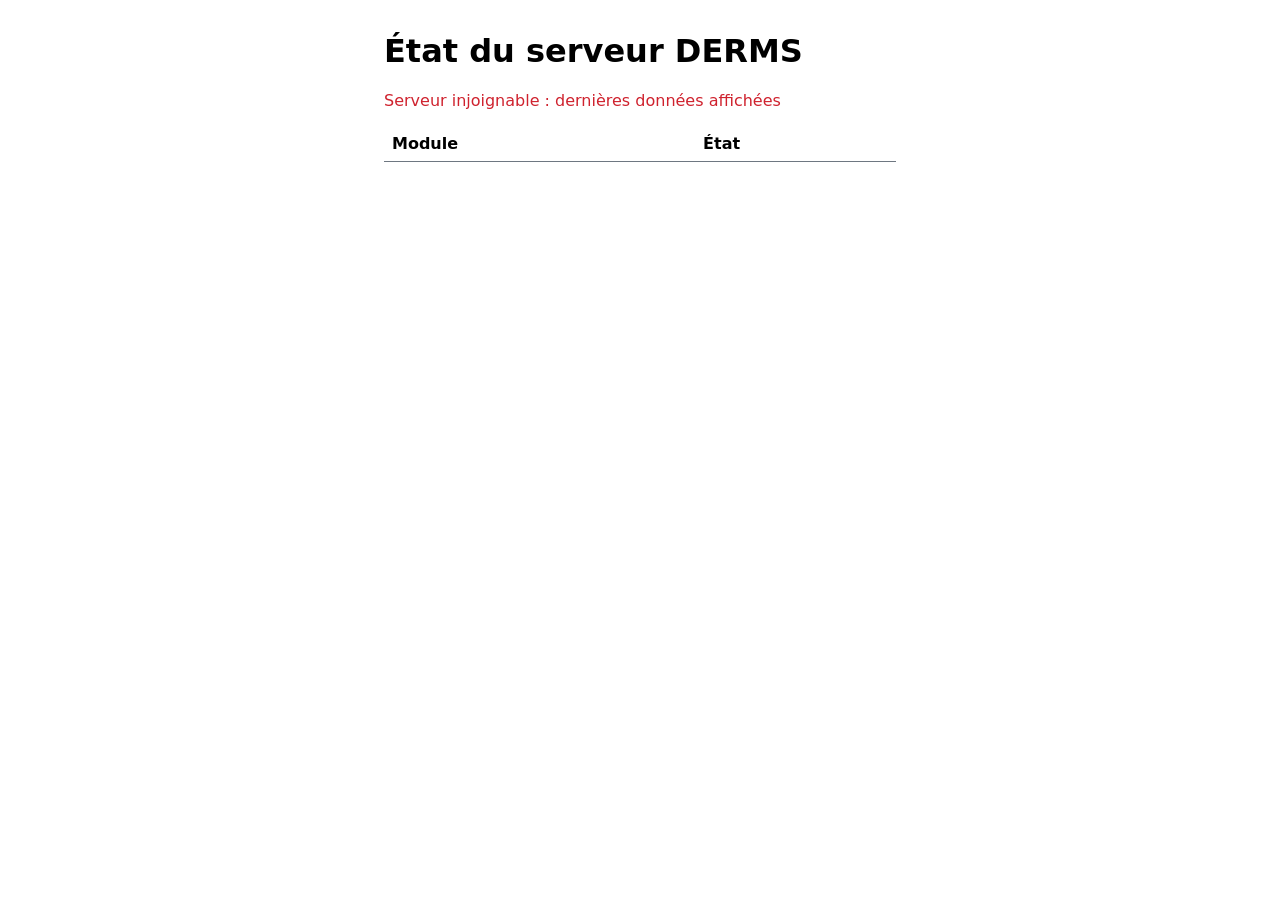
==== derms/interface_ui/static/index.html @ 64d359e1 "Remodelage API" ====
<!doctype html>
<!--
  Interface opérateur du DERMS.
  Page fixe : les données viennent de l'API JSON du serveur (/api/...), lue par app.js.
  Aucune ressource externe : la page fonctionne sans Internet (G-002).
-->
<html lang="fr">
  <head>
    <meta charset="utf-8" />
    <meta name="viewport" content="width=device-width, initial-scale=1" />
    <title>DERMS EDGECS</title>
    <link rel="stylesheet" href="style.css" />
    <script src="app.js" defer></script>
  </head>
  <body>
    <h1>État du serveur DERMS</h1>
    <p id="resume" class="neutre">Chargement…</p>
    <table>
      <thead>
        <tr><th>Module</th><th>État</th></tr>
      </thead>
      <tbody id="modules"></tbody>
    </table>
    <p id="mise-a-jour" class="neutre"></p>
  </body>
</html>
---- derms/interface_ui/static/style.css ----
/* Style de l'interface opérateur du DERMS. */
:root {
  color-scheme: light dark;
  --ok: #1a7f37;
  --alerte: #cf222e;
  --neutre: #6e7781;
}

body {
  font-family: system-ui, sans-serif;
  max-width: 32rem;
  margin: 2rem auto;
  padding: 0 1rem;
}

table {
  border-collapse: collapse;
  width: 100%;
}

th,
td {
  border-bottom: 1px solid var(--neutre);
  padding: 0.5rem;
  text-align: left;
}

/* Les classes reprennent les valeurs envoyées par l'API (ModuleState, statut global). */
.demarre,
.ok {
  color: var(--ok);
}

.en_echec,
.degrade,
.injoignable {
  color: var(--alerte);
}

.non_demarre,
.arrete,
.neutre {
  color: var(--neutre);
}
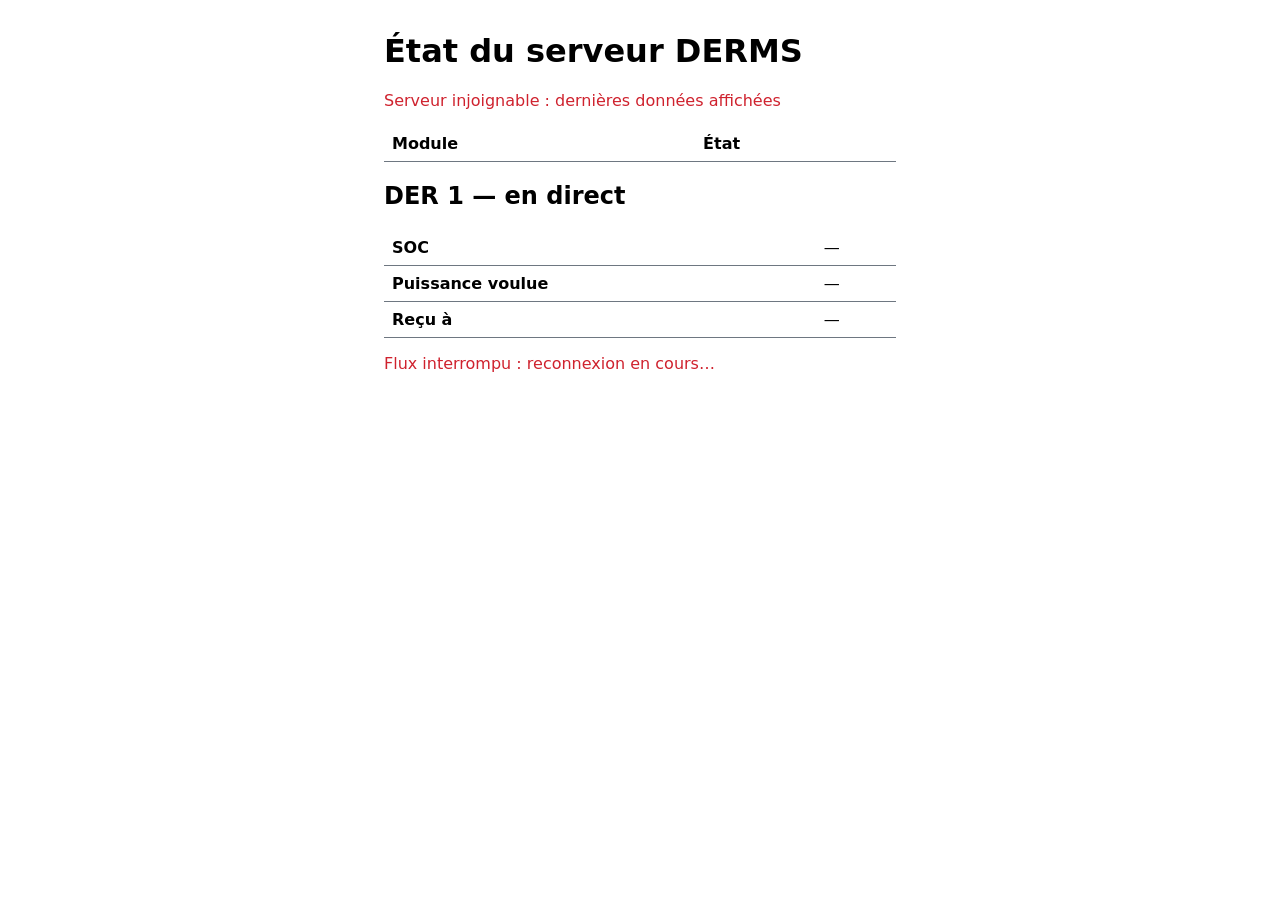
==== commit 871e64d7: "Renomer le doc ument et mise en place d'un demo du partage de données" ====
--- a/derms/interface_ui/static/index.html
+++ b/derms/interface_ui/static/index.html
@@ -22,5 +22,16 @@
       <tbody id="modules"></tbody>
     </table>
     <p id="mise-a-jour" class="neutre"></p>
+
+    <!-- Essai de l'état central : la page est abonnée à la DER 1 et suit chacun de ses changements. -->
+    <h2 id="der-nom">DER 1 — en direct</h2>
+    <table>
+      <tbody>
+        <tr><th>SOC</th><td id="der-soc">—</td></tr>
+        <tr><th>Puissance voulue</th><td id="der-puissance">—</td></tr>
+        <tr><th>Reçu à</th><td id="der-recu">—</td></tr>
+      </tbody>
+    </table>
+    <p id="der-flux" class="neutre">Connexion au flux…</p>
   </body>
 </html>
